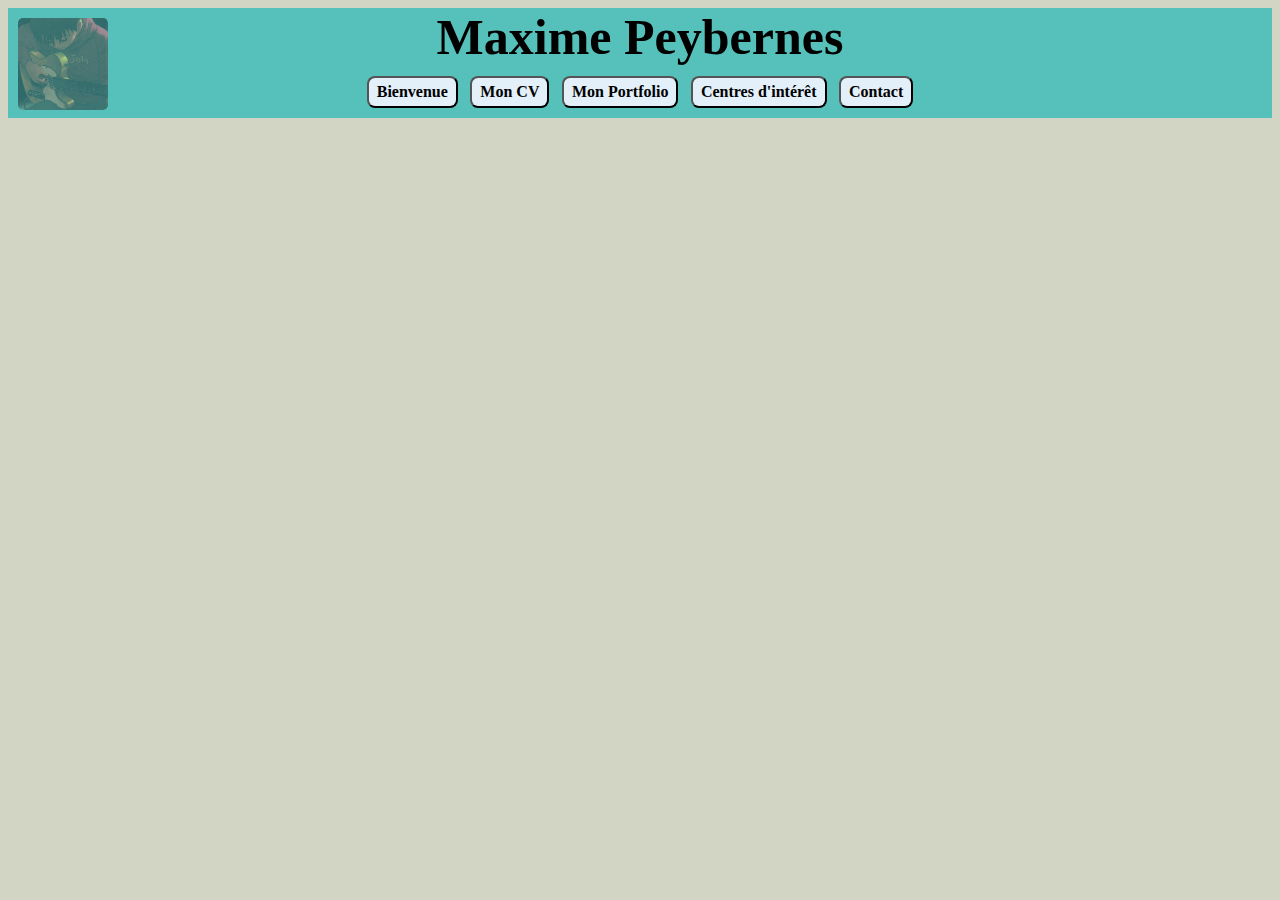
==== html/centInt.html @ c817ed6e "Add files via upload" ====
<!DOCTYPE html> 
<html lang="fr">

<html>
    <head>
        <title>Maxime's website</title>
        <link rel="stylesheet" href ="../style/monStyle.css">
    </head>
    <body>
        <a href="../index.html" class="lien-icone">
            <img src="../imgs/Meuhwa.png" alt="Meuhwa" id="imgIcone"/>
        </a>

        <header>            
            <div>Maxime Peybernes</div> 
            <button class = "boutons boutonsAccueil"><a id=lienAccueil href="../index.html"><strong>Bienvenue</strong></a></button>
            <button class = "boutons boutonsAccueil"><a id=lienAccueil href="unCV.html"> <strong>Mon CV</strong></a></button>
            <button class = "boutons boutonsAccueil"><a id=lienAccueil href="pFolio.html"><strong>Mon Portfolio</strong></a></button>
            <button class = "boutons boutonsAccueil"><a id=lienAccueil href="centInt.html"><strong>Centres d'intérêt</strong></a></button>
            <button class = "boutons boutonsAccueil"><a id=lienAccueil href="../index.html#contact"><strong>Contact</strong></a></button>
        </header>
        
    </body>
</html>
---- style/monStyle.css ----
html{
	background : rgb(210, 213, 195) ;
}

body{
    font-family: Lato;
}

header{
    color: #000;
    font-size: 50px;
    text-align: center;
    font-family: Lato;
    font-weight: 750;
    background-color: rgba(1, 180, 180, 0.600);
    height: 110px;
}

#imgIcone{
    width: 90px;
    position: fixed;
    margin-top: 10px;
    margin-left: 10px;
    border-radius: 5px;
    transition : opacity 0.3s;
    opacity: 0.5;
}

#imgIcone:hover{
    transition : opacity 0.3s;
    opacity: 1;
}

.boutonsAccueil{
    background-color: #e3eff9;
    color: #fff;
    font-size: 20px;
    font-family: "Lato";
}

.boutonsAccueil:hover {
    background-color: #97c2ef;
}

.boutons {
    display: inline-block;
    padding: 5px 8px;
    text-align: center;
    text-decoration: none;
    font-weight: bold;
    border-radius:8px;
    transition: background-color 0.2s;
    margin: 0px;
    font-size: 16px;
}

#lienAccueil {
    color: #000; /* Couleur de votre choix */
    text-decoration: none;
}

div{
    margin-bottom:-15px;
}

#presentation{
    font-size: 18px;
}

#logoRS{
    width: 50px;
    text-decoration: none;
}

#contact{
    font-size: 20px;
    align-content: center;
}
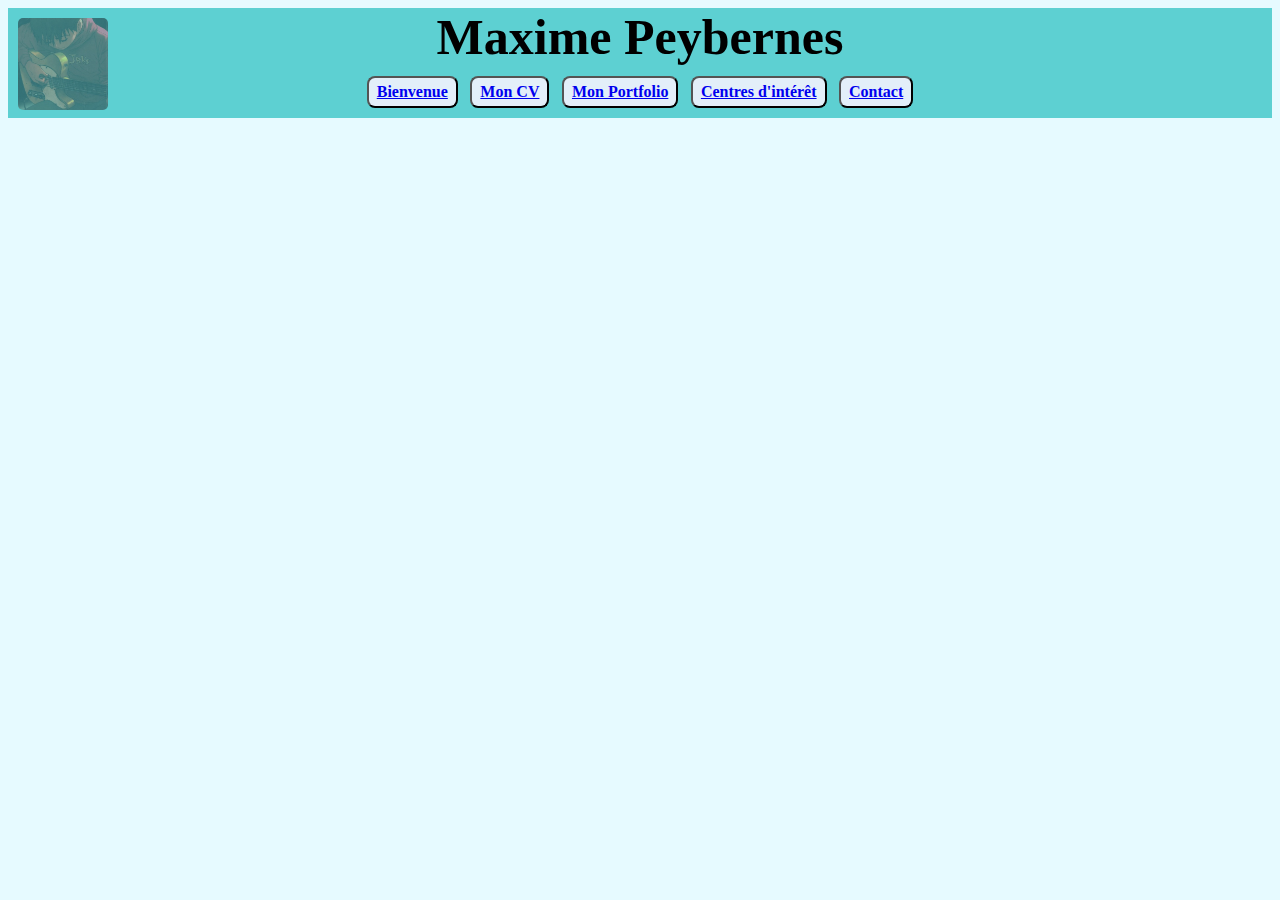
==== commit 4832a0f7: "Add files via upload" ====
--- a/html/centInt.html
+++ b/html/centInt.html
@@ -13,11 +13,11 @@
 
         <header>            
             <div>Maxime Peybernes</div> 
-            <button class = "boutons boutonsAccueil"><a id=lienAccueil href="../index.html"><strong>Bienvenue</strong></a></button>
-            <button class = "boutons boutonsAccueil"><a id=lienAccueil href="unCV.html"> <strong>Mon CV</strong></a></button>
-            <button class = "boutons boutonsAccueil"><a id=lienAccueil href="pFolio.html"><strong>Mon Portfolio</strong></a></button>
-            <button class = "boutons boutonsAccueil"><a id=lienAccueil href="centInt.html"><strong>Centres d'intérêt</strong></a></button>
-            <button class = "boutons boutonsAccueil"><a id=lienAccueil href="../index.html#contact"><strong>Contact</strong></a></button>
+            <button class = "boutons boutonsAccueil"><a class=lienAccueil href="../index.html"><strong>Bienvenue</strong></a></button>
+            <button class = "boutons boutonsAccueil"><a class=lienAccueil href="unCV.html"> <strong>Mon CV</strong></a></button>
+            <button class = "boutons boutonsAccueil"><a class=lienAccueil href="pFolio.html"><strong>Mon Portfolio</strong></a></button>
+            <button class = "boutons boutonsAccueil"><a class=lienAccueil href="centInt.html"><strong>Centres d'intérêt</strong></a></button>
+            <button class = "boutons boutonsAccueil"><a class=lienAccueil href="../index.html#contact"><strong>Contact</strong></a></button>
         </header>
         
     </body>
--- a/style/monStyle.css
+++ b/style/monStyle.css
@@ -1,5 +1,5 @@
 html{
-	background : rgb(210, 213, 195) ;
+	background : rgb(230,250,255) ;
 }
 
 body{
@@ -75,4 +75,4 @@
 #contact{
     font-size: 20px;
     align-content: center;
-}+}
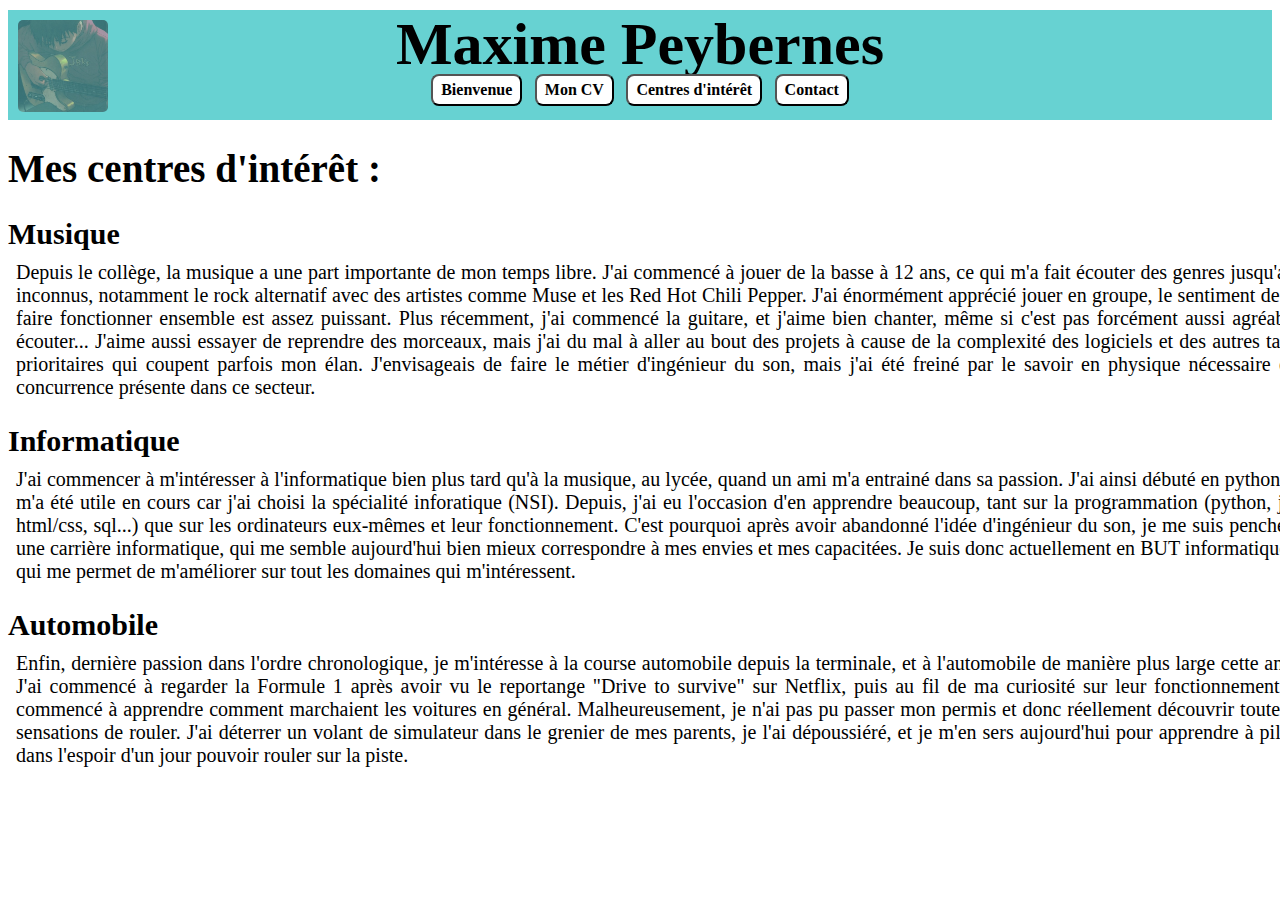
==== commit 5474f722: "Update centInt.html" ====
--- a/html/centInt.html
+++ b/html/centInt.html
@@ -5,6 +5,11 @@
     <head>
         <title>Maxime's website</title>
         <link rel="stylesheet" href ="../style/monStyle.css">
+
+        <meta charset="UTF-8">
+        <meta name="description" content="Site personnel de Maxime Peybernes">
+        <meta name="keywords" content="développeur,alternant,BUT,Toulouse">
+        <meta name="author" content="Maxime Peybernes">
     </head>
     <body>
         <a href="../index.html" class="lien-icone">
@@ -12,13 +17,71 @@
         </a>
 
         <header>            
-            <div>Maxime Peybernes</div> 
-            <button class = "boutons boutonsAccueil"><a class=lienAccueil href="../index.html"><strong>Bienvenue</strong></a></button>
-            <button class = "boutons boutonsAccueil"><a class=lienAccueil href="unCV.html"> <strong>Mon CV</strong></a></button>
-            <button class = "boutons boutonsAccueil"><a class=lienAccueil href="pFolio.html"><strong>Mon Portfolio</strong></a></button>
-            <button class = "boutons boutonsAccueil"><a class=lienAccueil href="centInt.html"><strong>Centres d'intérêt</strong></a></button>
-            <button class = "boutons boutonsAccueil"><a class=lienAccueil href="../index.html#contact"><strong>Contact</strong></a></button>
+            <h1 class="headerTitle">Maxime Peybernes</h1> 
+            <a class=lienAccueil href="../index.html#pres"><button class = "boutons boutonsAccueil"><strong>Bienvenue</strong></button></a>
+            <a class=lienAccueil href="unCV.html"><button class = "boutons boutonsAccueil"> <strong>Mon CV</strong></button></a>
+            <a class=lienAccueil href="centInt.html"><button class = "boutons boutonsAccueil"><strong>Centres d'intérêt</strong></button></a>
+            <a class=lienAccueil href="../index.html#contact"><button class = "boutons boutonsAccueil"><strong>Contact</strong></button></a>
         </header>
         
+        <h1 id="centreItitre">
+            Mes centres d'intérêt : 
+        </h1>
+
+        <div class="centreInteret musique">
+            <div class="centreInteret CItitre">
+                <h2>Musique</h2>
+            </div>
+            <div class="centreInteret CIcontent">
+                <p>
+                    Depuis le collège, la musique a une part importante de mon temps libre. 
+                    J'ai commencé à jouer de la basse à 12 ans, ce qui m'a fait écouter des genres jusqu'alors inconnus, 
+                    notamment le rock alternatif avec des artistes comme Muse et les Red Hot Chili Pepper. 
+                    J'ai énormément apprécié jouer en groupe, le sentiment de tout faire fonctionner ensemble est assez puissant. 
+                    Plus récemment, j'ai commencé la guitare, et j'aime bien chanter, même si c'est pas forcément aussi agréable à écouter... 
+                    J'aime aussi essayer de reprendre des morceaux, mais j'ai du mal à aller au bout des projets à cause 
+                    de la complexité des logiciels et des autres taches prioritaires qui coupent parfois mon élan. 
+                    J'envisageais de faire le métier d'ingénieur du son, mais j'ai été freiné par le savoir en physique nécessaire et 
+                    la concurrence présente dans ce secteur. 
+                </p> 
+                <!-- Je pourrai mettre des liens vers des musiques quand j'en aurai fait lol -->
+            </div>
+        </div>
+
+        <div class="centreInteret informatique">
+            <div class="centreInteret CItitre">
+                <h2>Informatique</h2>
+            </div>
+            <div class="centreInteret CIcontent">
+                <p>
+                    J'ai commencer à m'intéresser à l'informatique bien plus tard qu'à la musique, au lycée, quand un ami m'a 
+                    entrainé dans sa passion. J'ai ainsi débuté en python, qui m'a été utile en cours car j'ai choisi la 
+                    spécialité inforatique (NSI). Depuis, j'ai eu l'occasion d'en apprendre beaucoup, tant sur la programmation
+                    (python, java, html/css, sql...) que sur les ordinateurs eux-mêmes et leur fonctionnement. C'est pourquoi après 
+                    avoir abandonné l'idée d'ingénieur du son, je me suis penché sur une carrière informatique, qui me semble 
+                    aujourd'hui bien mieux correspondre à mes envies et mes capacitées. Je suis donc actuellement en BUT informatique, 
+                    ce qui me permet de m'améliorer sur tout les domaines qui m'intéressent.
+                </p>
+                <!-- Lien vers le port-folio ? -->
+            </div>
+        </div>
+
+        <div class="centreInteret automobile">
+            <div class="centreInteret CItitre">
+                <h2>Automobile</h2>
+            </div>
+            <div class="centreInteret CIcontent">
+                <p>
+                    Enfin, dernière passion dans l'ordre chronologique, je m'intéresse à la course automobile depuis la terminale, et à 
+                    l'automobile de manière plus large cette année. 
+                    J'ai commencé à regarder la Formule 1 après avoir vu le reportange "Drive to survive" sur Netflix, puis au fil de 
+                    ma curiosité sur leur fonctionnement, j'ai commencé à apprendre comment marchaient les voitures en général. 
+                    Malheureusement, je n'ai pas pu passer mon permis et donc réellement découvrir toutes les sensations de rouler. 
+                    J'ai déterrer un volant de simulateur dans le grenier de mes parents, je l'ai dépoussiéré, et je m'en sers 
+                    aujourd'hui pour apprendre à piloter, dans l'espoir d'un jour pouvoir rouler sur la piste.
+                </p>
+            </div>
+        </div>
+
     </body>
-</html>+</html>
--- a/style/monStyle.css
+++ b/style/monStyle.css
@@ -1,9 +1,10 @@
 html{
-	background : rgb(230,250,255) ;
+	background : rgb(255, 255, 255) ;
 }
 
 body{
     font-family: Lato;
+    font-size:20px;
 }
 
 header{
@@ -14,6 +15,11 @@
     font-weight: 750;
     background-color: rgba(1, 180, 180, 0.600);
     height: 110px;
+    margin-top: -30px;
+}
+
+#pres{
+    font-size:2.4rem;
 }
 
 #imgIcone{
@@ -32,14 +38,14 @@
 }
 
 .boutonsAccueil{
-    background-color: #e3eff9;
-    color: #fff;
+    background-color: #ffffff;
+    
     font-size: 20px;
     font-family: "Lato";
 }
 
 .boutonsAccueil:hover {
-    background-color: #97c2ef;
+    background-color: #dce3e5;
 }
 
 .boutons {
@@ -54,25 +60,72 @@
     font-size: 16px;
 }
 
-#lienAccueil {
+.lienAccueil {
     color: #000; /* Couleur de votre choix */
     text-decoration: none;
 }
 
-div{
-    margin-bottom:-15px;
+.headerTitle{
+    font-size: larger;
+    margin-bottom: -30px;
 }
 
-#presentation{
-    font-size: 18px;
+#presentationMoi{
+    font-size: 20px;
 }
 
-#logoRS{
-    width: 50px;
+.logoRS{
+    img{
+        width:60px;
+        height: 60px;
+        margin-right: 4px;
+    }
     text-decoration: none;
+    display:flex;
+    align-items: center;
 }
 
 #contact{
     font-size: 20px;
-    align-content: center;
+    display:flex;
+    flex-direction: column;
+    a{
+        text-decoration: none;
+        color:#000;
+    }
+    a:visited{
+        text-decoration: none;
+    }
 }
+
+#contactTitre{
+    font-size:2rem;
+    margin-bottom: 0px;
+}
+
+#cvDiv{
+    img{
+        width:900px;
+    }
+    display:flex;
+    flex-direction: column;
+    align-items: center;
+}
+
+#centreItitre{
+    font-size:39px;
+}
+
+#centreInteret{
+    p{
+        font-size: 100%;
+
+    }
+}
+
+.CIcontent{
+    width:1300px;
+    margin-left: 8px;
+    margin-top: -15px;
+    text-align:justify; 
+}
